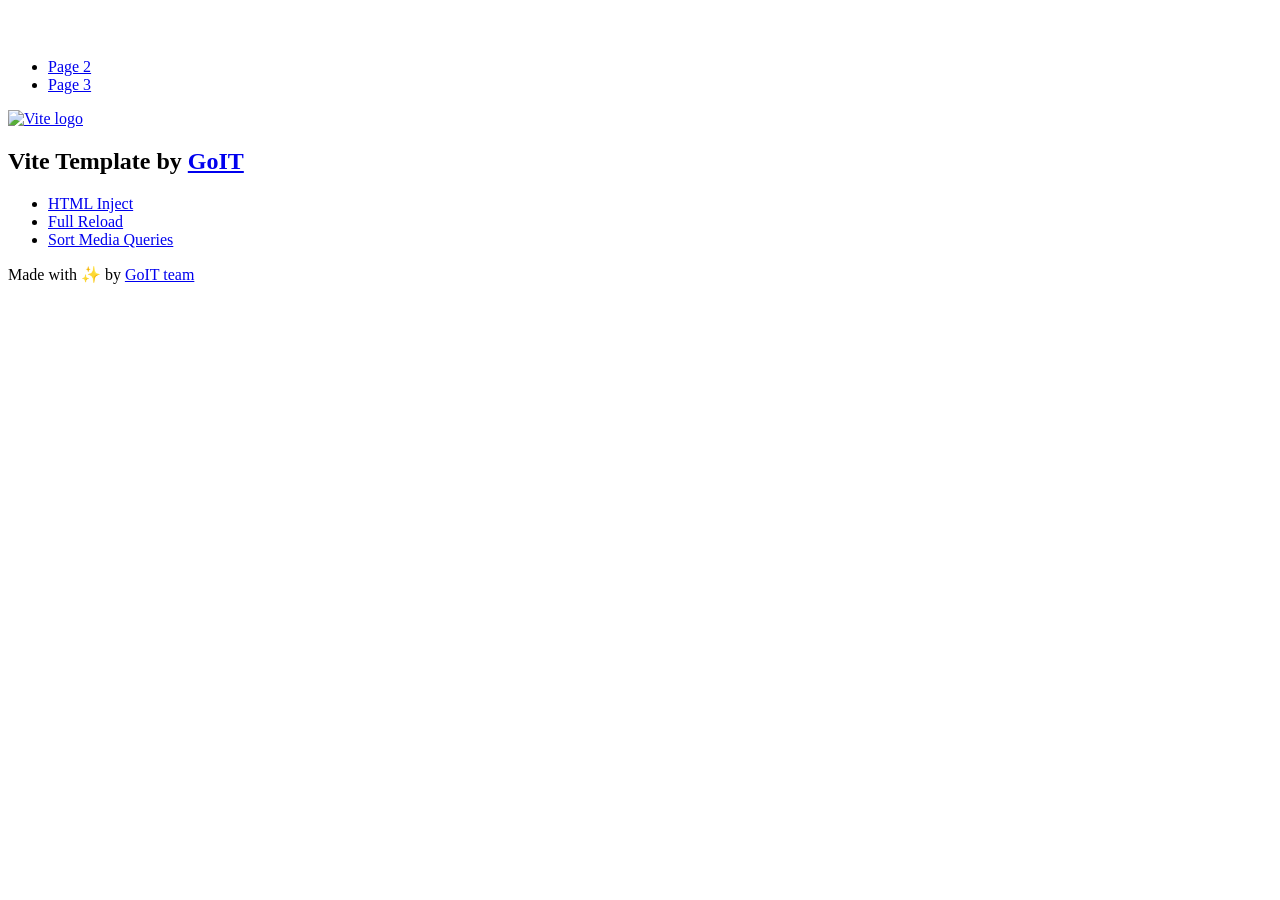
==== index.html @ 296bc108 "Deploying to gh-pages from @ lugdockrem/goit-js-hw-12@3f91ab1fede529cf0c1f24efa634bd1081b770b7 🚀" ====
<!DOCTYPE html>
<html lang="en">
  <head>
    <meta charset="UTF-8" />
    <link rel="icon" type="image/svg+xml" href="/vanilla-app-template/favicon.svg" />
    <meta name="viewport" content="width=device-width, initial-scale=1.0" />
    <title>Vanilla App Template</title>
    <script type="module" crossorigin src="/vanilla-app-template/index.js"></script>
    <link rel="stylesheet" crossorigin href="/vanilla-app-template/assets/styles-DvPDDfy5.css">
  </head>
  <body>
    <header class="header">
  <div class="container">
    <nav class="nav">
      <a class="nav-logo" href="./index.html" aria-label="Site logo">
        <svg class="nav-logo-icon" width="100" height="30">
          <use href="/vanilla-app-template/assets/sprite-E8vg0sBb.svg#logo"></use>
        </svg>
      </a>
      <ul class="nav-list">
        <li class="nav-item">
          <a class="nav-link {=$highlight-act}" href="./page-2.html">Page 2</a>
        </li>
        <li class="nav-item">
          <a class="nav-link {=$highlight-curr}" href="./page-3.html">Page 3</a>
        </li>
      </ul>
    </nav>
  </div>
</header>


    <main>
      <!-- Loads the specified .html file -->
      <section class="vite-promo">
  <div class="container">
    <div class="vite-promo-thumb">
      <a
        class="vite-promo-link"
        href="https://vitejs.dev/"
        target="_blank"
        rel="noopener noreferrer"
        aria-label="Link to Vite official website"
        title="Vite.js  build tool"
      >
        <!-- Path to images as from index.html file -->
        <img
          class="pic"
          src="/vanilla-app-template/assets/vite-logo-9o_aqrTe.png"
          alt="Vite logo"
          width="640"
          height="640"
        />
      </a>
    </div>
    <h1 class="main-title">
      <span class="main-title-gradient">Vite</span>
      Template by
      <a
        class="main-title-link"
        href="https://github.com/goitacademy/vanilla-app-template"
        target="_blank"
        rel="noopener noreferrer"
      >
        GoIT
      </a>
    </h1>
  </div>
</section>

      <article class="badges">
  <div class="container">
    <ul class="badges-list">
      <li class="badges-item">
        <a
          class="badges-link"
          href="https://www.npmjs.com/package/vite-plugin-html-inject"
          target="_blank"
          rel="noopener noreferrer"
        >
          HTML Inject
        </a>
      </li>
      <li class="badges-item">
        <a
          class="badges-link"
          href="https://www.npmjs.com/package/vite-plugin-full-reload"
          target="_blank"
          rel="noopener noreferrer"
        >
          Full Reload
        </a>
      </li>
      <li class="badges-item">
        <a
          class="badges-link"
          href="https://www.npmjs.com/package/postcss-sort-media-queries"
          target="_blank"
          rel="noopener noreferrer"
        >
          Sort Media Queries
        </a>
      </li>
    </ul>
  </div>
</article>

    </main>

    <footer class="footer">
  <div class="container">
    <p class="footer-desc">
      Made with ✨ by
      <a
        class="footer-link"
        href="https://goit.global/ua/"
        target="_blank"
        rel="noopener noreferrer"
      >
        GoIT team
      </a>
    </p>
  </div>
</footer>


  </body>
</html>
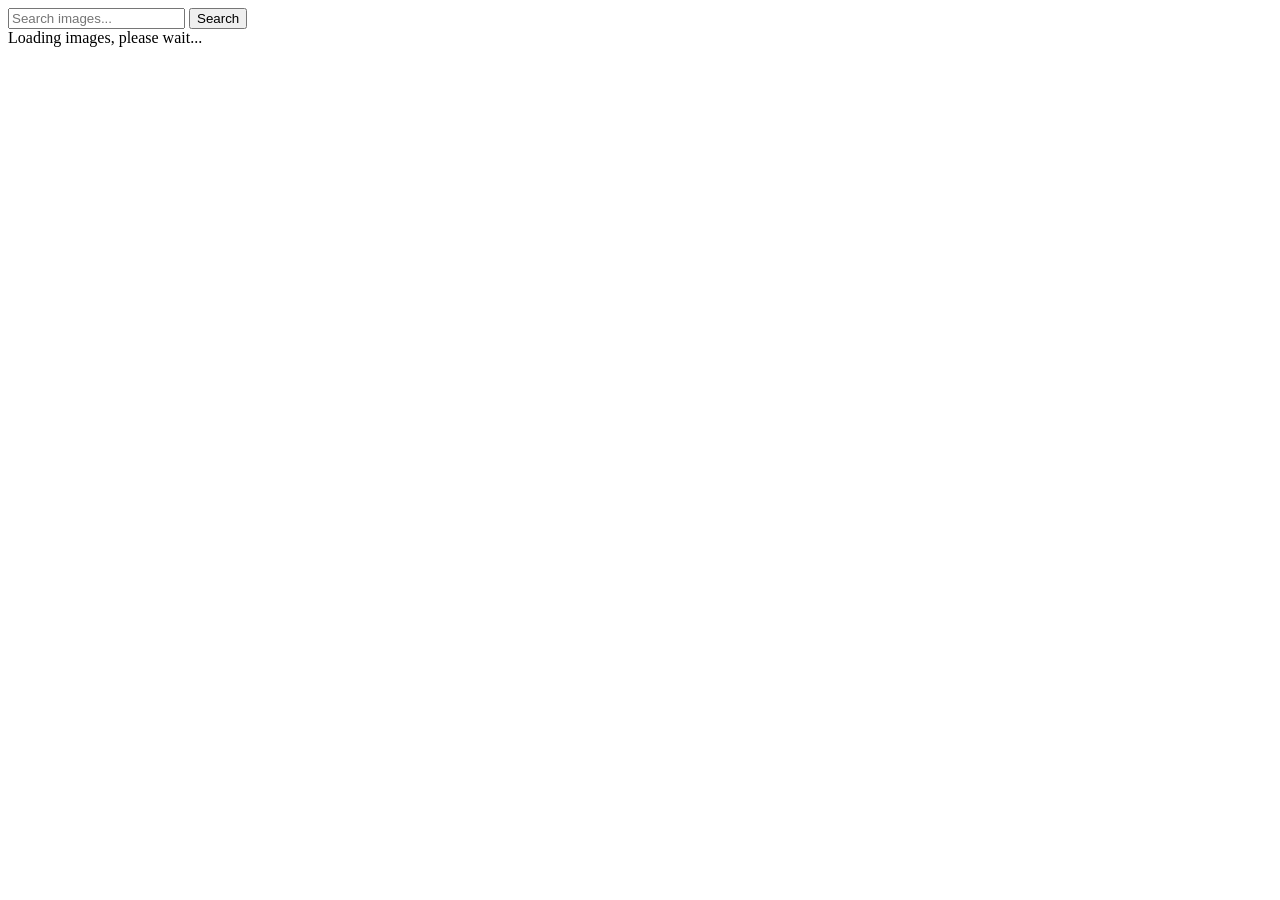
==== commit 56dda86d: "Deploying to gh-pages from @ lugdockrem/goit-js-hw-12@0a1fdaa589422ed6f18c1c233ca1bca5701f7a88 🚀" ====
--- a/index.html
+++ b/index.html
@@ -2,127 +2,28 @@
 <html lang="en">
   <head>
     <meta charset="UTF-8" />
-    <link rel="icon" type="image/svg+xml" href="/vanilla-app-template/favicon.svg" />
+    <link rel="icon" type="image/svg+xml" href="/goit-js-hw-12/favicon.svg" />
     <meta name="viewport" content="width=device-width, initial-scale=1.0" />
-    <title>Vanilla App Template</title>
-    <script type="module" crossorigin src="/vanilla-app-template/index.js"></script>
-    <link rel="stylesheet" crossorigin href="/vanilla-app-template/assets/styles-DvPDDfy5.css">
+    <title>Image Search App</title>
+    <script type="module" crossorigin src="/goit-js-hw-12/index.js"></script>
+    <link rel="modulepreload" crossorigin href="/goit-js-hw-12/assets/vendor-5ObWk2rO.js">
+    <link rel="stylesheet" crossorigin href="/goit-js-hw-12/assets/vendor-DumFYO8Z.css">
+    <link rel="stylesheet" crossorigin href="/goit-js-hw-12/assets/styles-BWcXNhdK.css">
   </head>
   <body>
-    <header class="header">
-  <div class="container">
-    <nav class="nav">
-      <a class="nav-logo" href="./index.html" aria-label="Site logo">
-        <svg class="nav-logo-icon" width="100" height="30">
-          <use href="/vanilla-app-template/assets/sprite-E8vg0sBb.svg#logo"></use>
-        </svg>
-      </a>
-      <ul class="nav-list">
-        <li class="nav-item">
-          <a class="nav-link {=$highlight-act}" href="./page-2.html">Page 2</a>
-        </li>
-        <li class="nav-item">
-          <a class="nav-link {=$highlight-curr}" href="./page-3.html">Page 3</a>
-        </li>
-      </ul>
-    </nav>
-  </div>
-</header>
+    <main>
+      <div class="search-container">
+        <input type="text" id="search-input" placeholder="Search images..." />
+        <button type="button" id="search-button">Search</button>
+      </div>
 
+      <!-- Додаємо елемент індикатора до основного вмісту -->
+      <div id="loading-indicator" class="loading-indicator">
+        Loading images, please wait...
+      </div>
 
-    <main>
-      <!-- Loads the specified .html file -->
-      <section class="vite-promo">
-  <div class="container">
-    <div class="vite-promo-thumb">
-      <a
-        class="vite-promo-link"
-        href="https://vitejs.dev/"
-        target="_blank"
-        rel="noopener noreferrer"
-        aria-label="Link to Vite official website"
-        title="Vite.js  build tool"
-      >
-        <!-- Path to images as from index.html file -->
-        <img
-          class="pic"
-          src="/vanilla-app-template/assets/vite-logo-9o_aqrTe.png"
-          alt="Vite logo"
-          width="640"
-          height="640"
-        />
-      </a>
-    </div>
-    <h1 class="main-title">
-      <span class="main-title-gradient">Vite</span>
-      Template by
-      <a
-        class="main-title-link"
-        href="https://github.com/goitacademy/vanilla-app-template"
-        target="_blank"
-        rel="noopener noreferrer"
-      >
-        GoIT
-      </a>
-    </h1>
-  </div>
-</section>
-
-      <article class="badges">
-  <div class="container">
-    <ul class="badges-list">
-      <li class="badges-item">
-        <a
-          class="badges-link"
-          href="https://www.npmjs.com/package/vite-plugin-html-inject"
-          target="_blank"
-          rel="noopener noreferrer"
-        >
-          HTML Inject
-        </a>
-      </li>
-      <li class="badges-item">
-        <a
-          class="badges-link"
-          href="https://www.npmjs.com/package/vite-plugin-full-reload"
-          target="_blank"
-          rel="noopener noreferrer"
-        >
-          Full Reload
-        </a>
-      </li>
-      <li class="badges-item">
-        <a
-          class="badges-link"
-          href="https://www.npmjs.com/package/postcss-sort-media-queries"
-          target="_blank"
-          rel="noopener noreferrer"
-        >
-          Sort Media Queries
-        </a>
-      </li>
-    </ul>
-  </div>
-</article>
-
+      <ul class="gallery" id="gallery"></ul>
     </main>
-
-    <footer class="footer">
-  <div class="container">
-    <p class="footer-desc">
-      Made with ✨ by
-      <a
-        class="footer-link"
-        href="https://goit.global/ua/"
-        target="_blank"
-        rel="noopener noreferrer"
-      >
-        GoIT team
-      </a>
-    </p>
-  </div>
-</footer>
-
 
   </body>
 </html>
